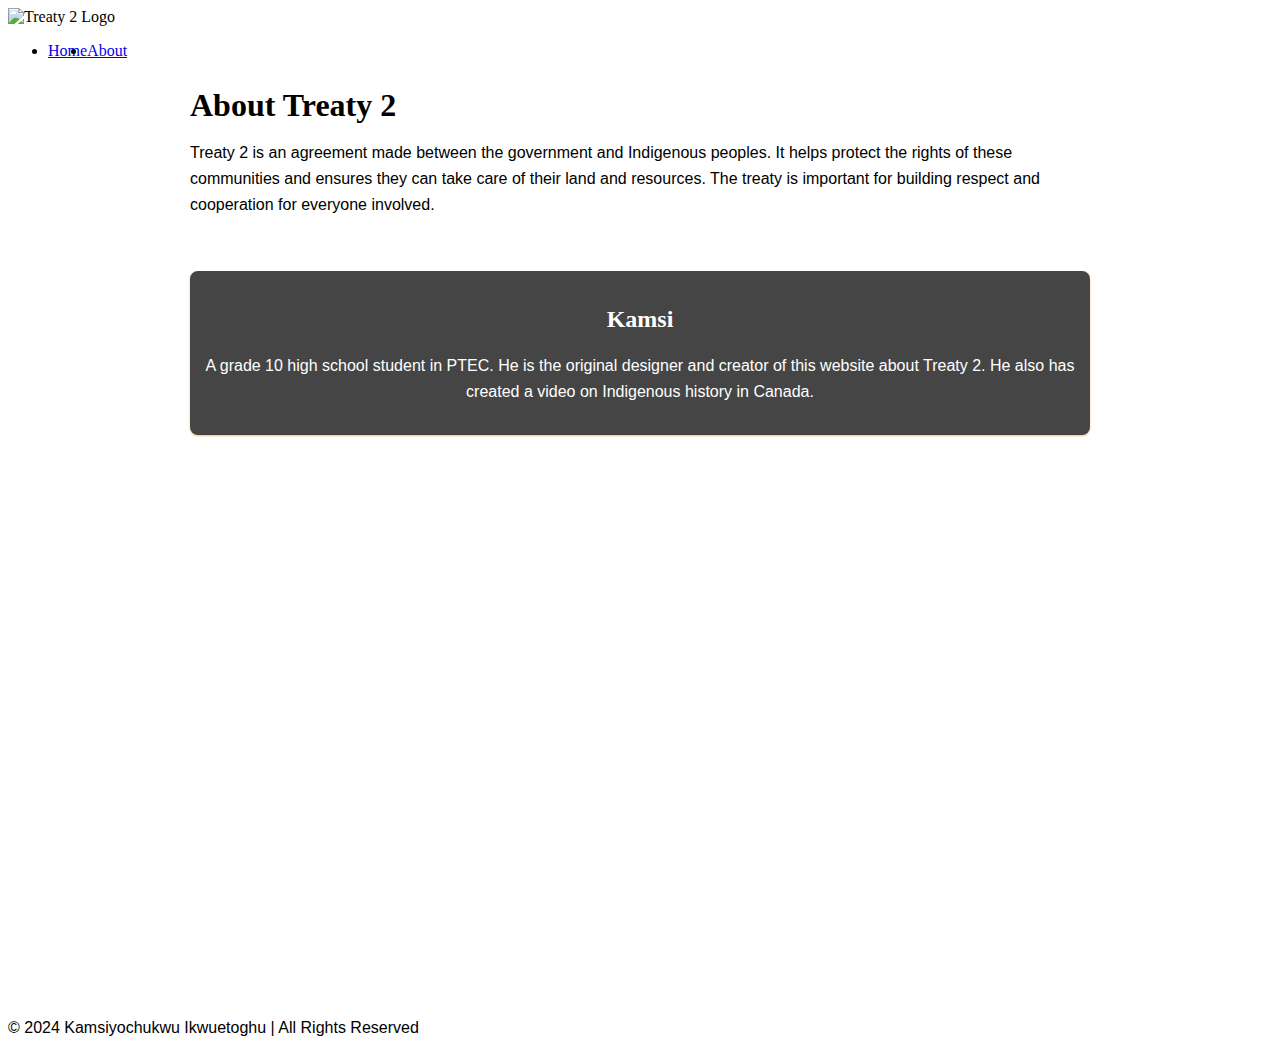
==== about.html @ 1c4c7c25 "first commit" ====
<!-- 

Kamsiyochukwu Ikwuetoghu 

Web Development 

Mrs. Hoitink 

Pembina Trails Collegiate 

October 21, 2024 

--> 

<!DOCTYPE html>
<html lang="en">
<head>
    <link rel="stylesheet" href="css/style.css"/>
    <meta charset="UTF-8">
    <meta name="viewport" content="width=device-width, initial-scale=1.0">
    <title>About</title>
    <style>
        /* Container for main content */
        .container {
            max-width: 900px; /* Maximum width of the content */
            margin: 20px auto; /* Centers the container */
            padding: 20px; /* Adds padding inside the container */
            border-radius: 8px; /* Rounded corners for the container */
        }

        /* Style for the main heading */
        h1 {
            margin-bottom: 10px; /* Space below the heading */
        }

        /* Card style for each information section (like 'Kamsi') */
        .card {
            border-radius: 8px; /* Rounded corners */
            padding: 15px; /* Padding inside the card */
            margin: 20px 0; /* Space above and below the card */
            box-shadow: 0 1px 2px rgba(255, 149, 0, 0.607); /* Light shadow */
            transition: transform 0.2s; /* Smooth transformation on hover */
            text-align: center; /* Centers text inside the card */
            background-color: #454545; /* Dark background color */
            color: white; /* White text color */
        }

        /* Hover effect for the card: enlarges and adds a stronger shadow */
        .card:hover {
            transform: scale(1.05); /* Slight zoom effect */
            box-shadow: 0 1px 6px rgba(255, 149, 0, 0.881); /* Stronger shadow on hover */
        }

        /* Paragraph style for text content */
        p {
            line-height: 1.6; /* Increases line spacing for readability */
            font-family: sans-serif; /* Sets a clean, modern font */
        }
    </style>
</head>
<body>
    <header>
        <!-- Logo image at the top of the page -->
        <img src="images/trt.png" style="height: 250px;" alt="Treaty 2 Logo"/>

        <!-- Navigation bar with links to Home and About pages -->
        <nav>
            <ul>
                <li style="float: left;"><a href="index.html">Home</a></li> <!-- Home link -->
                <li style="float: left;"><a href="about.html">About</a></li> <!-- About link -->
            </ul>
        </nav>
    </header>

    <!-- Main content container -->
    <main>
        <div class="container">
            <!-- Title for the About section -->
            <h1>About Treaty 2</h1>

            <!-- Description of Treaty 2 -->
            <p>
                Treaty 2 is an agreement made between the government and Indigenous peoples. It helps protect the rights of these communities and 
                ensures they can take care of their land and resources. The treaty is important for building respect and cooperation for everyone involved.
            </p>
            <br/>

            <!-- Information card about 'Kamsi', the website creator -->
            <div id="kamsi" class="card">
                <h2 style="color: white;">Kamsi</h2> <!-- Name of the creator -->
                <p style="color: white;">
                    A grade 10 high school student in PTEC. He is the original designer and creator of this website about Treaty 2. He also has created a video
                    on Indigenous history in Canada.
                </p>
            </div>
        </div>

        <!-- Embedded YouTube video about Indigenous history -->
        <div>
            <iframe src="https://www.youtube.com/embed/McYdkq9p0E0?si=Zaj91YmYyjWqVI4I" title="YouTube video player" frameborder="0" 
                allow="accelerometer; autoplay; clipboard-write; encrypted-media; gyroscope; picture-in-picture; web-share" 
                referrerpolicy="strict-origin-when-cross-origin" allowfullscreen style="width:800px; height: 500px;">
            </iframe>
        </div>
    </main>

    <!-- Footer with author and copyright information -->
    <footer>
        <div>
            <p>&copy; 2024 Kamsiyochukwu Ikwuetoghu | All Rights Reserved</p>
        </div>
    </footer>
</body>
</html>
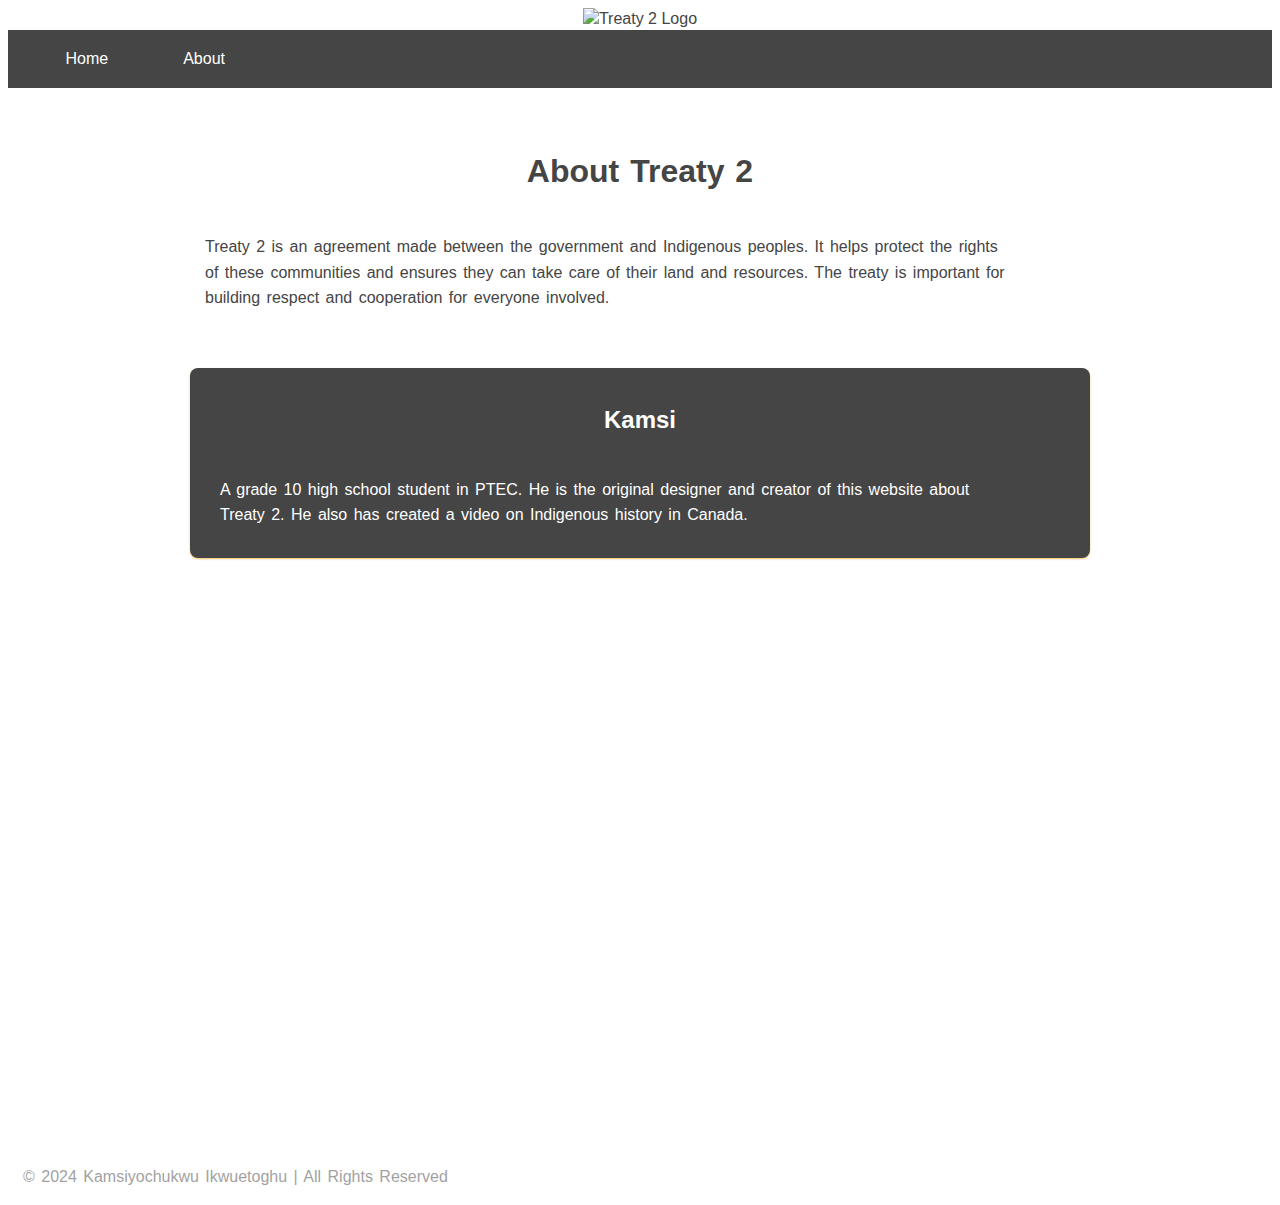
==== commit c0706f53: "Add files via upload" ====
--- a/about.html
+++ b/about.html
@@ -1,114 +1,114 @@
-<!-- 
-
-Kamsiyochukwu Ikwuetoghu 
-
-Web Development 
-
-Mrs. Hoitink 
-
-Pembina Trails Collegiate 
-
-October 21, 2024 
-
---> 
-
-<!DOCTYPE html>
-<html lang="en">
-<head>
-    <link rel="stylesheet" href="css/style.css"/>
-    <meta charset="UTF-8">
-    <meta name="viewport" content="width=device-width, initial-scale=1.0">
-    <title>About</title>
-    <style>
-        /* Container for main content */
-        .container {
-            max-width: 900px; /* Maximum width of the content */
-            margin: 20px auto; /* Centers the container */
-            padding: 20px; /* Adds padding inside the container */
-            border-radius: 8px; /* Rounded corners for the container */
-        }
-
-        /* Style for the main heading */
-        h1 {
-            margin-bottom: 10px; /* Space below the heading */
-        }
-
-        /* Card style for each information section (like 'Kamsi') */
-        .card {
-            border-radius: 8px; /* Rounded corners */
-            padding: 15px; /* Padding inside the card */
-            margin: 20px 0; /* Space above and below the card */
-            box-shadow: 0 1px 2px rgba(255, 149, 0, 0.607); /* Light shadow */
-            transition: transform 0.2s; /* Smooth transformation on hover */
-            text-align: center; /* Centers text inside the card */
-            background-color: #454545; /* Dark background color */
-            color: white; /* White text color */
-        }
-
-        /* Hover effect for the card: enlarges and adds a stronger shadow */
-        .card:hover {
-            transform: scale(1.05); /* Slight zoom effect */
-            box-shadow: 0 1px 6px rgba(255, 149, 0, 0.881); /* Stronger shadow on hover */
-        }
-
-        /* Paragraph style for text content */
-        p {
-            line-height: 1.6; /* Increases line spacing for readability */
-            font-family: sans-serif; /* Sets a clean, modern font */
-        }
-    </style>
-</head>
-<body>
-    <header>
-        <!-- Logo image at the top of the page -->
-        <img src="images/trt.png" style="height: 250px;" alt="Treaty 2 Logo"/>
-
-        <!-- Navigation bar with links to Home and About pages -->
-        <nav>
-            <ul>
-                <li style="float: left;"><a href="index.html">Home</a></li> <!-- Home link -->
-                <li style="float: left;"><a href="about.html">About</a></li> <!-- About link -->
-            </ul>
-        </nav>
-    </header>
-
-    <!-- Main content container -->
-    <main>
-        <div class="container">
-            <!-- Title for the About section -->
-            <h1>About Treaty 2</h1>
-
-            <!-- Description of Treaty 2 -->
-            <p>
-                Treaty 2 is an agreement made between the government and Indigenous peoples. It helps protect the rights of these communities and 
-                ensures they can take care of their land and resources. The treaty is important for building respect and cooperation for everyone involved.
-            </p>
-            <br/>
-
-            <!-- Information card about 'Kamsi', the website creator -->
-            <div id="kamsi" class="card">
-                <h2 style="color: white;">Kamsi</h2> <!-- Name of the creator -->
-                <p style="color: white;">
-                    A grade 10 high school student in PTEC. He is the original designer and creator of this website about Treaty 2. He also has created a video
-                    on Indigenous history in Canada.
-                </p>
-            </div>
-        </div>
-
-        <!-- Embedded YouTube video about Indigenous history -->
-        <div>
-            <iframe src="https://www.youtube.com/embed/McYdkq9p0E0?si=Zaj91YmYyjWqVI4I" title="YouTube video player" frameborder="0" 
-                allow="accelerometer; autoplay; clipboard-write; encrypted-media; gyroscope; picture-in-picture; web-share" 
-                referrerpolicy="strict-origin-when-cross-origin" allowfullscreen style="width:800px; height: 500px;">
-            </iframe>
-        </div>
-    </main>
-
-    <!-- Footer with author and copyright information -->
-    <footer>
-        <div>
-            <p>&copy; 2024 Kamsiyochukwu Ikwuetoghu | All Rights Reserved</p>
-        </div>
-    </footer>
-</body>
-</html>
+<!-- 
+
+Kamsiyochukwu Ikwuetoghu 
+
+Web Development 
+
+Mrs. Hoitink 
+
+Pembina Trails Collegiate 
+
+October 21, 2024 
+
+--> 
+
+<!DOCTYPE html>
+<html lang="en">
+<head>
+    <link rel="stylesheet" href="style.css"/>
+    <meta charset="UTF-8">
+    <meta name="viewport" content="width=device-width, initial-scale=1.0">
+    <title>About</title>
+    <style>
+        /* Container for main content */
+        .container {
+            max-width: 900px; /* Maximum width of the content */
+            margin: 20px auto; /* Centers the container */
+            padding: 20px; /* Adds padding inside the container */
+            border-radius: 8px; /* Rounded corners for the container */
+        }
+
+        /* Style for the main heading */
+        h1 {
+            margin-bottom: 10px; /* Space below the heading */
+        }
+
+        /* Card style for each information section (like 'Kamsi') */
+        .card {
+            border-radius: 8px; /* Rounded corners */
+            padding: 15px; /* Padding inside the card */
+            margin: 20px 0; /* Space above and below the card */
+            box-shadow: 0 1px 2px rgba(255, 149, 0, 0.607); /* Light shadow */
+            transition: transform 0.2s; /* Smooth transformation on hover */
+            text-align: center; /* Centers text inside the card */
+            background-color: #454545; /* Dark background color */
+            color: white; /* White text color */
+        }
+
+        /* Hover effect for the card: enlarges and adds a stronger shadow */
+        .card:hover {
+            transform: scale(1.05); /* Slight zoom effect */
+            box-shadow: 0 1px 6px rgba(255, 149, 0, 0.881); /* Stronger shadow on hover */
+        }
+
+        /* Paragraph style for text content */
+        p {
+            line-height: 1.6; /* Increases line spacing for readability */
+            font-family: sans-serif; /* Sets a clean, modern font */
+        }
+    </style>
+</head>
+<body>
+    <header>
+        <!-- Logo image at the top of the page -->
+        <img src="images/trt.png" style="height: 250px;" alt="Treaty 2 Logo"/>
+
+        <!-- Navigation bar with links to Home and About pages -->
+        <nav>
+            <ul>
+                <li style="float: left;"><a href="index.html">Home</a></li> <!-- Home link -->
+                <li style="float: left;"><a href="about.html">About</a></li> <!-- About link -->
+            </ul>
+        </nav>
+    </header>
+
+    <!-- Main content container -->
+    <main>
+        <div class="container">
+            <!-- Title for the About section -->
+            <h1>About Treaty 2</h1>
+
+            <!-- Description of Treaty 2 -->
+            <p>
+                Treaty 2 is an agreement made between the government and Indigenous peoples. It helps protect the rights of these communities and 
+                ensures they can take care of their land and resources. The treaty is important for building respect and cooperation for everyone involved.
+            </p>
+            <br/>
+
+            <!-- Information card about 'Kamsi', the website creator -->
+            <div id="kamsi" class="card">
+                <h2 style="color: white;">Kamsi</h2> <!-- Name of the creator -->
+                <p style="color: white;">
+                    A grade 10 high school student in PTEC. He is the original designer and creator of this website about Treaty 2. He also has created a video
+                    on Indigenous history in Canada.
+                </p>
+            </div>
+        </div>
+
+        <!-- Embedded YouTube video about Indigenous history -->
+        <div>
+            <iframe src="https://www.youtube.com/embed/McYdkq9p0E0?si=Zaj91YmYyjWqVI4I" title="YouTube video player" frameborder="0" 
+                allow="accelerometer; autoplay; clipboard-write; encrypted-media; gyroscope; picture-in-picture; web-share" 
+                referrerpolicy="strict-origin-when-cross-origin" allowfullscreen style="width:800px; height: 500px;">
+            </iframe>
+        </div>
+    </main>
+
+    <!-- Footer with author and copyright information -->
+    <footer>
+        <div>
+            <p>&copy; 2024 Kamsiyochukwu Ikwuetoghu | All Rights Reserved</p>
+        </div>
+    </footer>
+</body>
+</html>
--- a/style.css
+++ b/style.css
@@ -0,0 +1,210 @@
+/*
+The color family that I used for this website is Analogous because 
+it uses orange and red for the Links and the <a> elements. They are 
+adjacent on the color wheel and are warm colors. The neutral colors do
+not really fall into the color wheel but I made use of white, gray and 
+black neutrals. The contrast between white and the other neutrals makes
+the website easier for the eyes to see.
+*/
+
+/* This part sets the font for all elements to a sans-serif style and adjusts line height for better readability. */
+*{
+    font-family: sans-serif;  /* Sets the font to sans-serif for all elements. */
+    line-height: 140%;        /* Sets line height to 140% of the font size for better text spacing. */
+    color:  #454545;
+}
+
+/* This is for styling images within elements with the class 'image'. */
+.image {
+    position: relative;       /* Makes the image position relative to other elements on the page. */
+    width: 1444px;            /* Sets the image width to 1444px. */
+}
+
+/* This targets all images on the page and ensures they are responsive. */
+img {
+    width: 100%;              /* Ensures the image fills its container width. */
+    margin: 0 auto;           /* Centers the image horizontally. */
+    align-items: center;      /* Ensures image is vertically aligned in its container (if needed). */
+}
+
+/* The 'content' class is used to style the text and background elements inside content blocks. */
+.content {
+    width: 100%;              /* Sets the content width to 100% of its container. */
+    height: 100%;             /* Sets the content height to 100%. */
+    top: 0;                   /* Positions content at the top of its container. */
+    left: 0;                  /* Positions content at the left of its container. */
+    position: absolute;       /* Positions the content absolutely within its container. */
+    background: rgba(255, 255, 255, 0.6); /* Semi-transparent white background. */
+    display: flex;            /* Uses flexbox to arrange the content. */
+    justify-content: center;  /* Centers the content horizontally. */
+    align-items: center;      /* Centers the content vertically. */
+    flex-direction: column;   /* Arranges child elements in a vertical column. */
+    opacity: 0;               /* Makes the content invisible by default. */
+    transition: 0.6s;         /* Adds smooth transition effects for opacity changes. */
+}
+
+/* Makes the content visible when hovered over. */
+.content:hover {
+    opacity: 1;               /* Makes the content fully visible when hovering. */
+}
+
+/* Styles the h1 element inside '.content', giving it a large size and medium weight. */
+.content h1 {
+    font-size: 32px;          /* Sets the font size of the h1 element. */
+    font-weight: 450;         /* Sets the font weight to medium bold. */
+    word-spacing: 2px;        /* Increases the space between words for better readability. */
+}
+
+/* Styles the paragraph inside '.content', making it smaller and lighter. */
+.content p {
+    font-size: 16px;          /* Sets the font size of the paragraph. */
+    font-weight: 200;         /* Sets the font weight to light for the paragraph text. */
+    word-spacing: 1px;        /* Adds a small amount of space between words for clarity. */
+}
+
+/* Styles links inside '.content' to have a bright orange color. */
+.content a{
+    color: rgb(243, 133, 0); /* Sets the link color to orange. */
+    font-size: 16px;          /* Sets the font size of the link. */
+}
+
+/* Adds a downward shift to all elements inside '.content' and animates them when hovered. */
+.content > * {
+    transform: translateY(25px); /* Moves all child elements down by 25px. */
+    transition: transform 0.6s;   /* Smoothly animates the movement of elements. */
+    color: #000;                 /* Sets the color of text to black. */
+}
+
+/* Resets the position of elements inside '.content' when hovered over. */
+.content:hover > * {
+    transform: translateY(0px); /* Resets the vertical movement to 0px, bringing elements back to their original position. */
+}
+
+/* Styles the footer, making it centered and slightly transparent. */
+footer {
+    color:  #454545;    /* Sets the footer text color to dark grey. */
+    opacity: 0.5;               /* Makes the footer text semi-transparent. */
+    margin-top: 25px;           /* Adds a margin above the footer. */
+    word-spacing: 1px;        /* Adds a small amount of space between words for clarity. */ 
+    font-size: 16px;          /* Sets the font size of the paragraph. */
+}
+
+/* Enables smooth scrolling behavior when moving up or down the page. */
+html {
+    scroll-behavior: smooth;    /* Enables smooth scrolling throughout the page. */
+}
+
+/* Styles embedded iframes (e.g., videos or external content). */
+iframe {
+    margin: 0 auto;             /* Centers the iframe horizontally. */
+    height: 400px;              /* Sets the height of the iframe to 400px. */
+    width: 650px;               /* Sets the width of the iframe to 650px. */
+}
+
+/* Another image class with a smaller width (700px). */
+.image2 {
+    position: relative;         /* Positions the image relative to its container. */
+    width: 700px;               /* Sets the width of the image to 700px. */
+}
+
+/* Styles unordered lists (ul), removing default styling and adding a dark background. */
+ul {
+    list-style-type: none;      /* Removes bullet points from list items. */
+    margin: 0;                  /* Removes any outer margins around the list. */
+    padding: 0;                 /* Removes inner padding around the list. */
+    overflow: hidden;           /* Ensures that no overflow occurs outside the list. */
+    background-color: #454545;  /* Sets the list's background color to dark grey. */
+    font-size: 16px;            /* Sets the font size of list text. */
+    font-family: sans-serif;    /* Uses sans-serif font for the list text. */
+    word-spacing: 1px;          /* Adds slight spacing between words in the list. */
+}
+
+/* The body of the page is given a white background and centered content. */
+body {
+    background-color: #ffffff;  /* Sets the background color of the body to white. */
+    align-items: center;        /* Centers the items vertically in the body. */
+    text-align: center;         /* Centers all text in the body. */
+    color:  #454545;              /* Sets the text color to black. */
+    font-size: 16px;            /* Sets the font size for the body text. */
+}
+
+/* Centers the text inside each list item. */
+li{
+    text-align: center;         /* Centers the text inside list items. */
+}
+
+/* Styles links inside list items, ensuring they are clickable and look good. */
+li a {
+    display: inline-block;      /* Makes the link an inline block that can be clicked. */
+    color: rgb(255, 255, 255);  /* Sets the link color to white. */
+    text-align: center;         /* Centers the text inside the link. */
+    padding: 17.5px;            /* Adds space around the link. */
+    text-decoration: none;      /* Removes the underline from the link. */
+    margin-left: 40px;          /* Adds space to the left of each link. */
+}
+
+/* Adds hover effect to links inside list items, changing color and background. */
+li a:hover {
+    background-color: #000000;  /* Turns the background to black when hovering. */
+    color: rgb(210, 121, 12);   /* Changes the text color to orange when hovering. */
+}
+
+/* General styles for links across the entire page. */
+a {
+    text-decoration: none;      /* Removes underline from links. */
+    color: rgb(255, 160, 45);   /* Sets the default link color to orange. */
+}
+
+/* Changes the link color to red when hovered. */
+a:hover{
+    color: rgb(255, 0, 0);      /* Changes the link color to red when hovering. */
+}
+
+/* Styles links in paragraphs, making them bold and orange. */
+p a {
+    color: rgb(255, 160, 45);   /* Makes the link color orange. */
+    font-weight: bold;          /* Makes the link text bold. */
+    font-size: 16px;            /* Sets the font size for the link inside paragraphs. */
+    word-spacing: 1px;          /* Adds spacing between words in the link. */
+}
+
+/* When hovering over a link in a paragraph, it changes to red. */
+p a:hover {
+    color: rgb(255, 0, 0);      /* Changes the link color to red when hovering. */
+}
+
+/* Another content section with the 'content2' class. */
+.content2 {
+    width: 100%;                /* Takes up the full width of the container. */
+    height: 60%;                /* Takes up 60% of the container's height. */
+    display: flex;              /* Uses flexbox layout for alignment. */
+    justify-content: center;    /* Centers the content horizontally. */
+    align-items: center;        /* Centers the content vertically. */
+    flex-direction: column;     /* Arranges the content vertically in a column. */
+}
+
+/* Styles the h1 text inside '.content2', making it black and large. */
+.content2 h1 {
+    color:  #454545;             /* Sets the text color to black. */
+    font-size: 32px;            /* Sets the font size to 32px for a larger heading. */
+    word-spacing: 2px;          /* Adds spacing between words for better clarity. */
+}
+
+/* Styles paragraphs inside '.content2'. */
+p {
+    color:  #454545;       
+    text-align: left;           /* Aligns the text to the left. */
+    font-size: 16px;            /* Sets the font size for the paragraph text. */
+    font-family: sans-serif;    /* Uses sans-serif font for the text. */
+    font-weight: 200;           /* Sets the font weight to light. */
+    width: 90%;                 /* Sets the width of the paragraph to 90% of the container. */
+    margin: 15px;               /* Adds margin around the paragraph. */
+    margin-top: 40px;           /* Adds extra space on top of the paragraph. */
+    word-spacing: 2px;          /* Adds spacing between words for clarity. */
+}
+
+/* Styles the h1 element with specific size and word-spacing. */
+h1 {
+    font-size: 32px;            /* Sets the font size of h1. */
+    word-spacing: 2px;          /* Adds space between words for better readability. */
+}
